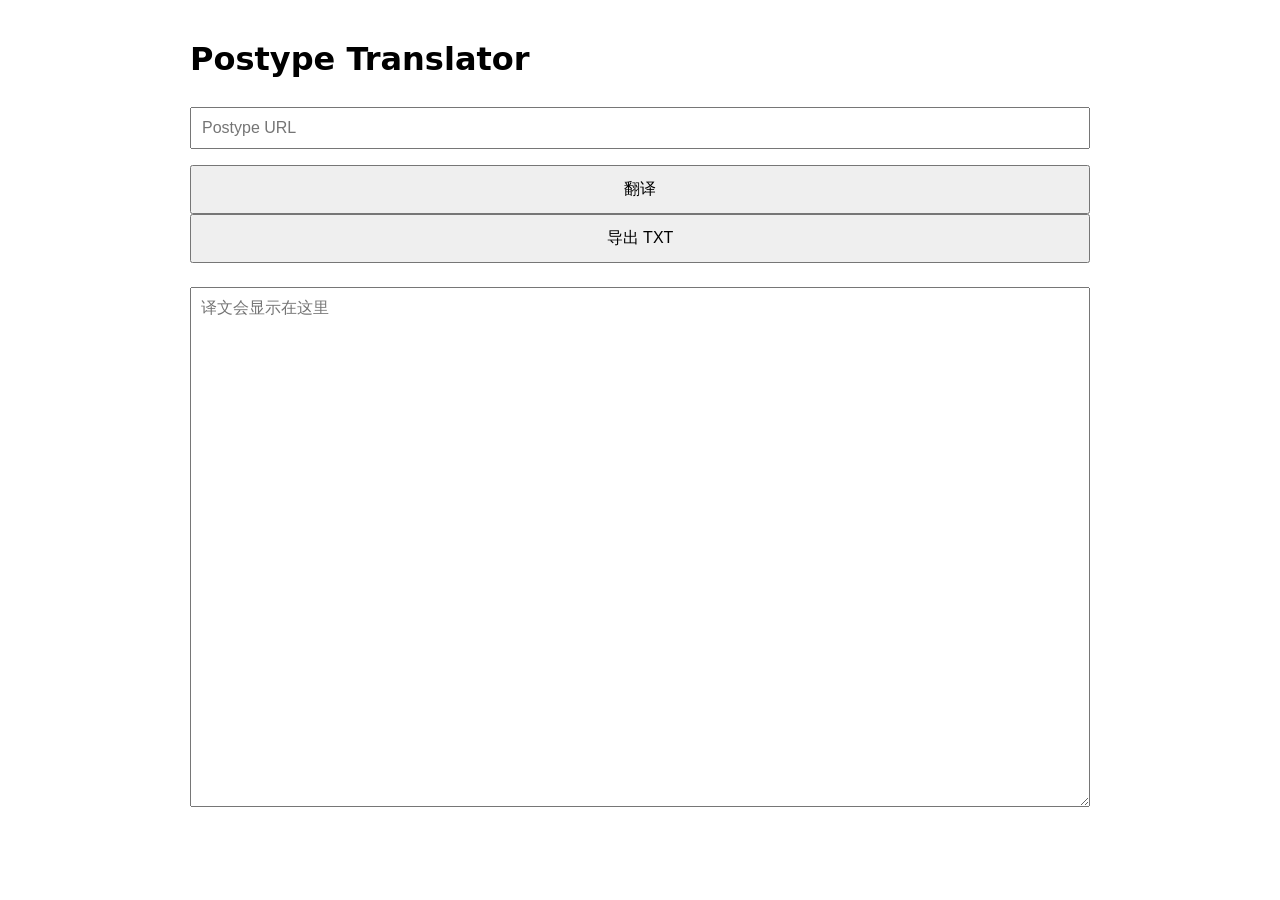
==== index.html @ 72e2b6ce "Fix Vercel homepage routing and add root index.html" ====
<!doctype html>
<html lang="zh-CN">
<head>
  <meta charset="utf-8" />
  <title>Postype Translator</title>
  <style>
    body { font-family: system-ui, sans-serif; max-width: 900px; margin: 40px auto; padding: 0 16px; }
    input, button, textarea { width: 100%; box-sizing: border-box; font-size: 16px; }
    input, textarea { padding: 10px; margin: 8px 0 16px; }
    button { padding: 12px; cursor: pointer; }
    textarea { height: 520px; white-space: pre-wrap; }
  </style>
</head>
<body>
  <h1>Postype Translator</h1>

  <input id="url" placeholder="Postype URL" />
  <button onclick="translatePost()">翻译</button>
  <button onclick="downloadTranslation()">导出 TXT</button>

  <p id="status"></p>
  <textarea id="output" placeholder="译文会显示在这里"></textarea>

  <script>
    async function translatePost() {
      const url = document.getElementById("url").value.trim();
      const status = document.getElementById("status");
      const output = document.getElementById("output");

      status.textContent = "翻译中……";
      output.value = "";

      try {
        const res = await fetch("/api/translate", {
          method: "POST",
          headers: { "Content-Type": "application/json" },
          body: JSON.stringify({ url })
        });

        const data = await res.json();

        if (!res.ok || data.error) {
          throw new Error(data.error || "请求失败");
        }

        status.textContent = `完成，共 ${data.chunks} 段`;
        output.value = data.translated;
      } catch (err) {
        status.textContent = "失败：" + err.message;
      }
    }

    function downloadTranslation() {
      const output = document.getElementById("output");
      const text = output.value.trim();

      if (!text) {
        alert("请先翻译文本，再导出。");
        return;
      }

      const blob = new Blob([text], { type: "text/plain;charset=utf-8" });
      const url = URL.createObjectURL(blob);
      const a = document.createElement("a");

      a.href = url;
      a.download = "translated.txt";
      document.body.appendChild(a);
      a.click();
      document.body.removeChild(a);
      URL.revokeObjectURL(url);
    }
  </script>
</body>
</html>
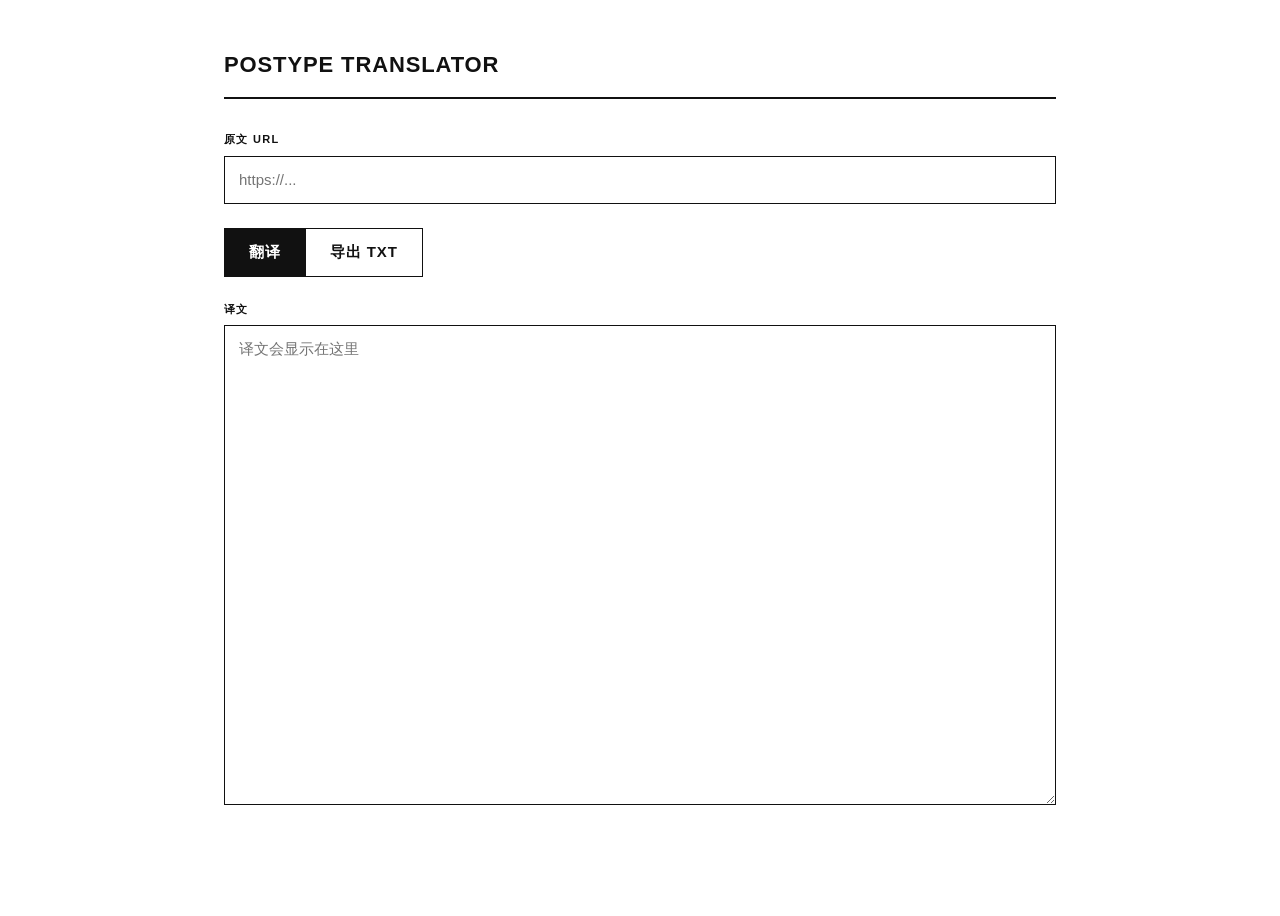
==== commit df459c08: "Enhance layout and styling in index.html Refactor HTML structure and styles for better layout and ac" ====
--- a/index.html
+++ b/index.html
@@ -2,74 +2,287 @@
 <html lang="zh-CN">
 <head>
   <meta charset="utf-8" />
+  <meta name="viewport" content="width=device-width, initial-scale=1" />
   <title>Postype Translator</title>
   <style>
-    body { font-family: system-ui, sans-serif; max-width: 900px; margin: 40px auto; padding: 0 16px; }
-    input, button, textarea { width: 100%; box-sizing: border-box; font-size: 16px; }
-    input, textarea { padding: 10px; margin: 8px 0 16px; }
-    button { padding: 12px; cursor: pointer; }
-    textarea { height: 520px; white-space: pre-wrap; }
+    *, *::before, *::after { box-sizing: border-box; }
+    html, body { margin: 0; padding: 0; }
+    body {
+      font-family: -apple-system, BlinkMacSystemFont, "Helvetica Neue", "PingFang SC", "Microsoft YaHei", sans-serif;
+      background: #fff;
+      color: #111;
+      font-size: 15px;
+      line-height: 1.5;
+    }
+    .wrap {
+      max-width: 880px;
+      margin: 0 auto;
+      padding: 48px 24px 80px;
+    }
+    h1 {
+      font-size: 22px;
+      font-weight: 700;
+      letter-spacing: 0.04em;
+      text-transform: uppercase;
+      margin: 0 0 32px;
+      padding-bottom: 16px;
+      border-bottom: 2px solid #111;
+    }
+    label {
+      display: block;
+      font-size: 11px;
+      font-weight: 700;
+      letter-spacing: 0.12em;
+      text-transform: uppercase;
+      color: #111;
+      margin: 0 0 8px;
+    }
+    input[type="url"], textarea {
+      width: 100%;
+      padding: 12px 14px;
+      font: inherit;
+      color: #111;
+      background: #fff;
+      border: 1px solid #111;
+      border-radius: 0;
+      outline: none;
+      box-shadow: none;
+      -webkit-appearance: none;
+      appearance: none;
+    }
+    input[type="url"]:focus, textarea:focus {
+      outline: 2px solid #111;
+      outline-offset: -2px;
+    }
+    textarea {
+      height: 480px;
+      resize: vertical;
+      white-space: pre-wrap;
+      font-family: inherit;
+    }
+    .field { margin-bottom: 24px; }
+    .actions {
+      display: flex;
+      gap: 0;
+      margin-bottom: 24px;
+    }
+    button {
+      flex: 0 0 auto;
+      padding: 12px 24px;
+      font: inherit;
+      font-weight: 700;
+      letter-spacing: 0.06em;
+      text-transform: uppercase;
+      border: 1px solid #111;
+      border-radius: 0;
+      cursor: pointer;
+      background: #111;
+      color: #fff;
+      transition: background 0.1s, color 0.1s;
+    }
+    button + button { margin-left: -1px; }
+    button.secondary { background: #fff; color: #111; }
+    button:hover:not(:disabled) { background: #444; color: #fff; }
+    button.secondary:hover:not(:disabled) { background: #111; color: #fff; }
+    button:disabled {
+      background: #fff;
+      color: #999;
+      border-color: #ccc;
+      cursor: not-allowed;
+    }
+    .panel {
+      border: 1px solid #111;
+      padding: 16px;
+      margin-bottom: 24px;
+      background: #fafafa;
+      display: none;
+    }
+    .panel.active { display: block; }
+    .panel-head {
+      display: flex;
+      justify-content: space-between;
+      align-items: baseline;
+      font-size: 11px;
+      font-weight: 700;
+      letter-spacing: 0.12em;
+      text-transform: uppercase;
+      margin-bottom: 10px;
+    }
+    .panel-head .count {
+      font-variant-numeric: tabular-nums;
+      letter-spacing: 0.04em;
+    }
+    .bar {
+      width: 100%;
+      height: 10px;
+      background: #e6e6e6;
+      position: relative;
+      overflow: hidden;
+    }
+    .bar-fill {
+      height: 100%;
+      background: #111;
+      width: 0%;
+      transition: width 0.25s linear;
+    }
+    .error {
+      border: 1px solid #c00;
+      padding: 12px 14px;
+      margin-bottom: 24px;
+      color: #c00;
+      font-weight: 600;
+      background: #fff;
+      display: none;
+    }
+    .error.active { display: block; }
+    @media (max-width: 560px) {
+      .wrap { padding: 32px 16px 64px; }
+      .actions { flex-direction: column; }
+      button + button { margin-left: 0; margin-top: -1px; }
+    }
   </style>
 </head>
 <body>
-  <h1>Postype Translator</h1>
-
-  <input id="url" placeholder="Postype URL" />
-  <button onclick="translatePost()">翻译</button>
-  <button onclick="downloadTranslation()">导出 TXT</button>
-
-  <p id="status"></p>
-  <textarea id="output" placeholder="译文会显示在这里"></textarea>
+  <div class="wrap">
+    <h1>Postype Translator</h1>
+
+    <div class="field">
+      <label for="url">原文 URL</label>
+      <input id="url" type="url" placeholder="https://..." autocomplete="off" />
+    </div>
+
+    <div class="actions">
+      <button id="btn-translate" type="button">翻译</button>
+      <button id="btn-download" class="secondary" type="button">导出 TXT</button>
+    </div>
+
+    <div id="error" class="error" role="alert"></div>
+
+    <div id="progress" class="panel" aria-live="polite">
+      <div class="panel-head">
+        <span id="progress-label">准备中</span>
+        <span class="count"><span id="progress-done">0</span> / <span id="progress-total">0</span></span>
+      </div>
+      <div class="bar"><div id="progress-fill" class="bar-fill"></div></div>
+    </div>
+
+    <div class="field">
+      <label for="output">译文</label>
+      <textarea id="output" placeholder="译文会显示在这里"></textarea>
+    </div>
+  </div>
 
   <script>
+    const $ = (id) => document.getElementById(id);
+
+    function setProgress(label, done, total) {
+      $("progress-label").textContent = label;
+      $("progress-done").textContent = String(done);
+      $("progress-total").textContent = String(total);
+      const pct = total > 0 ? Math.min(100, Math.round((done / total) * 100)) : 0;
+      $("progress-fill").style.width = pct + "%";
+    }
+
+    function showError(msg) {
+      const e = $("error");
+      e.textContent = "错误：" + msg;
+      e.classList.add("active");
+    }
+
+    function clearError() {
+      $("error").classList.remove("active");
+    }
+
+    function setBusy(busy) {
+      $("btn-translate").disabled = busy;
+      $("btn-download").disabled = busy;
+      $("btn-translate").textContent = busy ? "翻译中…" : "翻译";
+    }
+
+    async function postJSON(body) {
+      const res = await fetch("/api/translate", {
+        method: "POST",
+        headers: { "Content-Type": "application/json" },
+        body: JSON.stringify(body),
+      });
+      const data = await res.json().catch(() => ({}));
+      if (!res.ok || data.error) {
+        throw new Error(data.error || `请求失败 (HTTP ${res.status})`);
+      }
+      return data;
+    }
+
     async function translatePost() {
-      const url = document.getElementById("url").value.trim();
-      const status = document.getElementById("status");
-      const output = document.getElementById("output");
-
-      status.textContent = "翻译中……";
-      output.value = "";
+      const url = $("url").value.trim();
+      if (!url) {
+        showError("请输入 URL");
+        return;
+      }
+
+      clearError();
+      $("output").value = "";
+      $("progress").classList.add("active");
+      setBusy(true);
 
       try {
-        const res = await fetch("/api/translate", {
-          method: "POST",
-          headers: { "Content-Type": "application/json" },
-          body: JSON.stringify({ url })
-        });
-
-        const data = await res.json();
-
-        if (!res.ok || data.error) {
-          throw new Error(data.error || "请求失败");
+        setProgress("抓取原文", 0, 1);
+        const prep = await postJSON({ action: "prepare", url });
+        const chunks = prep.chunks || [];
+        const total = chunks.length;
+
+        if (total === 0) {
+          throw new Error("正文为空");
         }
 
-        status.textContent = `完成，共 ${data.chunks} 段`;
-        output.value = data.translated;
+        setProgress("翻译中", 0, total);
+        const parts = [];
+
+        for (let i = 0; i < total; i++) {
+          const previous = parts.length ? parts[parts.length - 1] : "";
+          const data = await postJSON({
+            action: "translate",
+            chunk: chunks[i],
+            index: i + 1,
+            total,
+            previous,
+          });
+          parts.push(data.translated || "");
+          $("output").value = parts.join("\n\n");
+          setProgress("翻译中", i + 1, total);
+        }
+
+        setProgress("完成", total, total);
       } catch (err) {
-        status.textContent = "失败：" + err.message;
+        showError(err.message || String(err));
+        $("progress-label").textContent = "失败";
+      } finally {
+        setBusy(false);
       }
     }
 
     function downloadTranslation() {
-      const output = document.getElementById("output");
-      const text = output.value.trim();
-
+      const text = $("output").value.trim();
       if (!text) {
-        alert("请先翻译文本，再导出。");
+        showError("请先翻译，再导出。");
         return;
       }
-
+      clearError();
       const blob = new Blob([text], { type: "text/plain;charset=utf-8" });
-      const url = URL.createObjectURL(blob);
-      const a = document.createElement("a");
-
-      a.href = url;
-      a.download = "translated.txt";
-      document.body.appendChild(a);
-      a.click();
-      document.body.removeChild(a);
-      URL.revokeObjectURL(url);
-    }
+      const link = document.createElement("a");
+      const objUrl = URL.createObjectURL(blob);
+      link.href = objUrl;
+      link.download = "translated.txt";
+      document.body.appendChild(link);
+      link.click();
+      document.body.removeChild(link);
+      URL.revokeObjectURL(objUrl);
+    }
+
+    $("btn-translate").addEventListener("click", translatePost);
+    $("btn-download").addEventListener("click", downloadTranslation);
+    $("url").addEventListener("keydown", (e) => {
+      if (e.key === "Enter") translatePost();
+    });
   </script>
 </body>
 </html>
